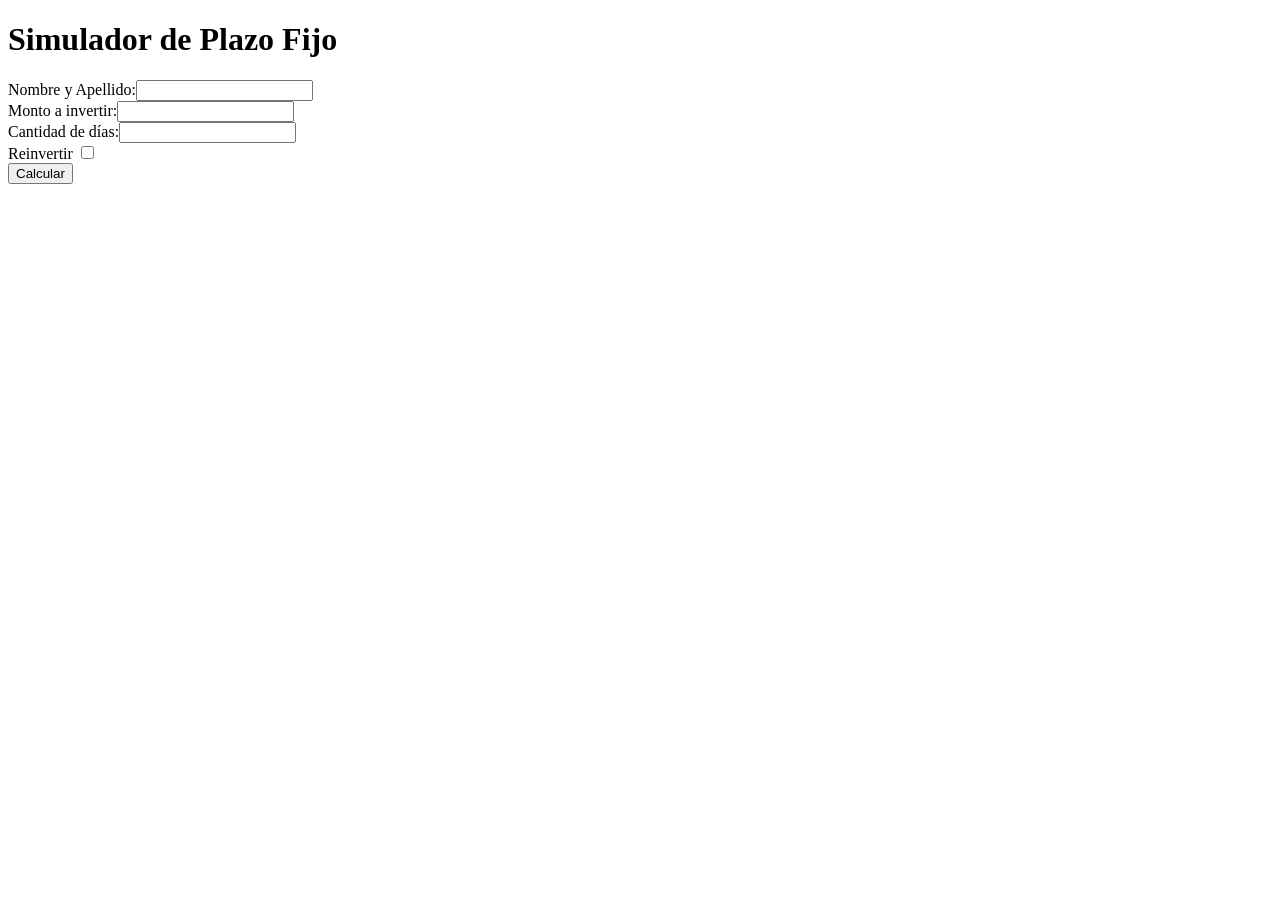
==== index.html @ b98ea9c9 "agregamos a GitHub" ====
<!DOCTYPE html>
<html lang="en">
<head>
    <meta charset="UTF-8">
    <meta http-equiv="X-UA-Compatible" content="IE=edge">
    <meta name="viewport" content="width=device-width, initial-scale=1.0">
    <title>Document</title>
</head>
<body>
    <h1>Simulador de Plazo Fijo</h1>
    <form action="" id="FormularioPf">
    <label>Nombre y Apellido:</label><input type="text" id="txtNombre"><br>
    <label>Monto a invertir:</label><input type="text" id="txtMonto"><br>
    <label>Cantidad de días:</label><input type="number" id="txtCantDias"><br>
    <label> Reinvertir </label><input type="checkbox" id="chkReinvertir"><br>   
    <button id="btnCalcular">Calcular</button>
</form>
</body>
</html>
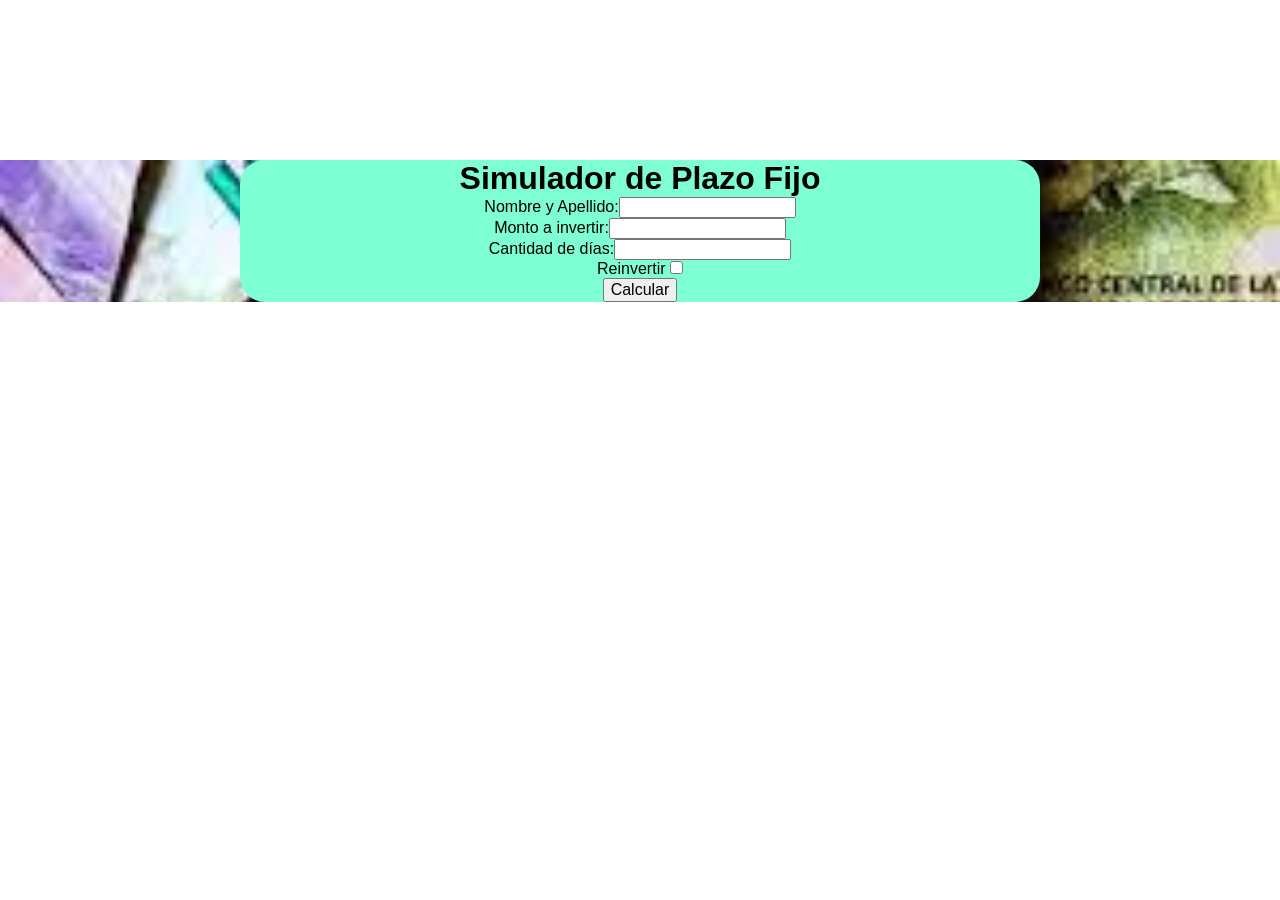
==== commit 9a6375c0: "comenzamos con javascript" ====
--- a/index.html
+++ b/index.html
@@ -1,19 +1,27 @@
 <!DOCTYPE html>
 <html lang="en">
 <head>
+    <title>Simulador de plazos fijos</title>
     <meta charset="UTF-8">
     <meta http-equiv="X-UA-Compatible" content="IE=edge">
     <meta name="viewport" content="width=device-width, initial-scale=1.0">
-    <title>Document</title>
+    <link rel="stylesheet" href="estilos.css">
+    <script src="script.js"></script>
+    
 </head>
 <body>
+    <main class="main">
+    <div class="formulario">
+    <form action="" id="FormularioPf" >
     <h1>Simulador de Plazo Fijo</h1>
     <form action="" id="FormularioPf">
     <label>Nombre y Apellido:</label><input type="text" id="txtNombre"><br>
-    <label>Monto a invertir:</label><input type="text" id="txtMonto"><br>
-    <label>Cantidad de días:</label><input type="number" id="txtCantDias"><br>
+    <label>Monto a invertir:</label><input type="text" id="txtMonto" class="txtMonto"><br>
+    <label>Cantidad de días:</label><input type="number" id="txtCantDias" class="txtCantDias"><br>
     <label> Reinvertir </label><input type="checkbox" id="chkReinvertir"><br>   
     <button id="btnCalcular">Calcular</button>
+</main>
+</div>
 </form>
 </body>
 </html>
--- a/estilos.css
+++ b/estilos.css
@@ -0,0 +1,37 @@
+*{
+    margin: auto;
+    
+}
+.main {
+    background-image:url(./Imagenes/billete.jpg);
+    background-repeat: no-repeat;
+    background-size: cover;
+    
+
+
+}
+.formulario {
+
+   text-align: center;
+   margin-top: 10rem;
+   margin-left: 15rem;
+   margin-right: 15rem;
+    border-radius: 25px;
+   background-color: aquamarine;
+  
+}
+.formulario h1{
+    font-family: 'Trebuchet MS', 'Lucida Sans Unicode', 'Lucida Grande', 'Lucida Sans', Arial, sans-serif;
+}
+.formulario label
+{
+    font-family: 'Trebuchet MS', 'Lucida Sans Unicode', 'Lucida Grande', 'Lucida Sans', Arial, sans-serif;
+    
+}
+
+.formulario button
+{
+
+ font-size: 1rem; 
+ 
+}
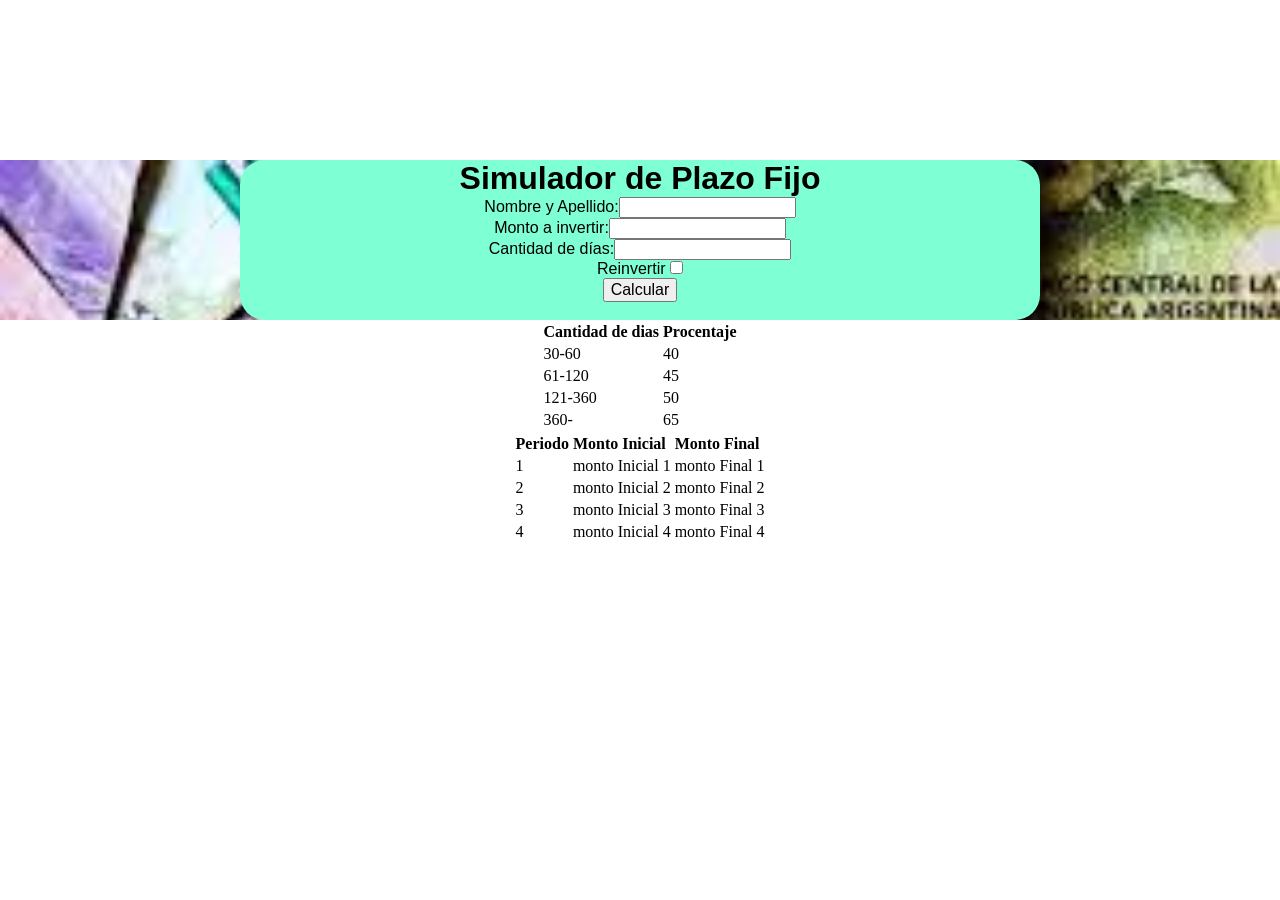
==== commit 28685ceb: "agregamos condicionales" ====
--- a/index.html
+++ b/index.html
@@ -11,17 +11,83 @@
 </head>
 <body>
     <main class="main">
-    <div class="formulario">
-    <form action="" id="FormularioPf" >
-    <h1>Simulador de Plazo Fijo</h1>
+        <div class="formulario">
+            <form action="" id="FormularioPf" >
+            <h1>Simulador de Plazo Fijo</h1>
     <form action="" id="FormularioPf">
     <label>Nombre y Apellido:</label><input type="text" id="txtNombre"><br>
     <label>Monto a invertir:</label><input type="text" id="txtMonto" class="txtMonto"><br>
-    <label>Cantidad de días:</label><input type="number" id="txtCantDias" class="txtCantDias"><br>
+    <label>Cantidad de días:</label><input type="text" id="txtCantDias" class="txtCantDias"><br>
     <label> Reinvertir </label><input type="checkbox" id="chkReinvertir"><br>   
-    <button id="btnCalcular">Calcular</button>
-</main>
-</div>
+    <button id="btnCalcular">Calcular</button><br><br>
+        </div>
+    </main>
+    <div class="tablaCalculo">
+        <table id="tbCalculo" class="tablaCalculo--Calculos">
+            
+        <tr>
+            <td><strong>Cantidad de dias</strong></td>
+            <td><strong>Procentaje</strong></td>
+        </tr>
+
+        <tr>
+            <td>30-60</td>
+            <td>40</td>
+        
+        </tr>
+        <tr>
+            <td>61-120</td>
+            <td>45</td>
+        </tr>
+        <tr>
+            <td>121-360</td>
+            <td>50</td>
+        </tr>
+        <tr>   
+            <td>360-</td>
+            <td>65</td>
+        </tr>
+    
+        </table>
+    
+    
+    </div>
+    <div class="montoFinal">
+
+        <table id="tbMonto" class="tablamontos--Calculos">
+            
+            <tr>
+                <td><strong>Periodo</strong></td>
+                <td><strong>Monto Inicial</strong></td>
+                <td><strong>Monto Final</strong></td>
+            </tr>
+    
+            <tr>
+                <td>1</td>
+                <td>monto Inicial 1</td>
+                <td>monto Final 1</td>
+            
+            </tr>
+            <tr>
+                <td>2</td>
+                <td>monto Inicial 2</td>
+                <td>monto Final 2</td>
+            </tr>
+            <tr>
+                <td>3</td>
+                <td>monto Inicial 3</td>
+                <td>monto Final 3</td>
+            </tr>
+            <tr>   
+                <td>4</td>
+                <td>monto Inicial 4</td>
+                <td>monto Final 4</td>
+            </tr>
+        
+            </table>
+    </div>
+
+
 </form>
 </body>
 </html>
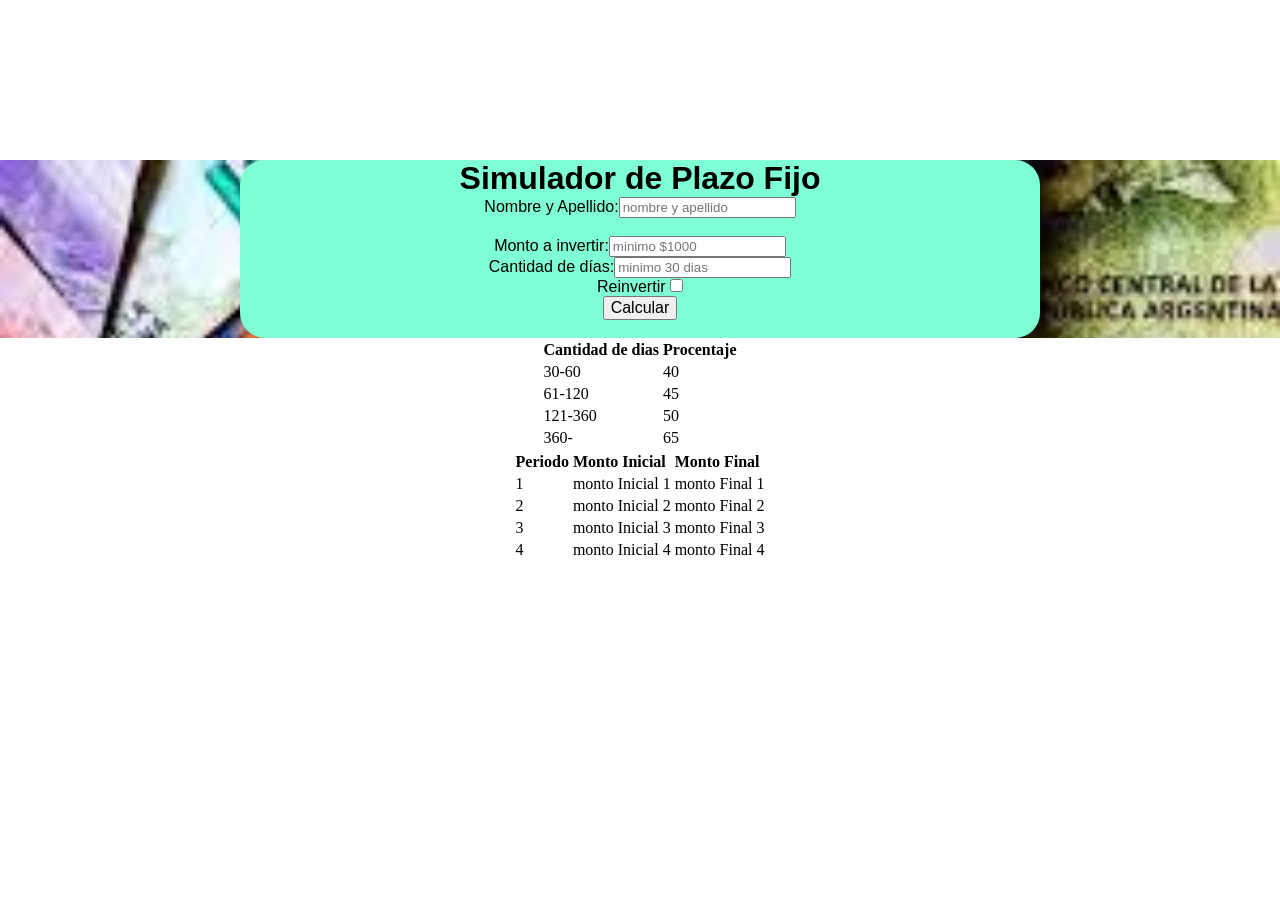
==== commit 1bd5302f: "seguimos con javascript" ====
--- a/index.html
+++ b/index.html
@@ -15,9 +15,10 @@
             <form action="" id="FormularioPf" >
             <h1>Simulador de Plazo Fijo</h1>
     <form action="" id="FormularioPf">
-    <label>Nombre y Apellido:</label><input type="text" id="txtNombre"><br>
-    <label>Monto a invertir:</label><input type="text" id="txtMonto" class="txtMonto"><br>
-    <label>Cantidad de días:</label><input type="text" id="txtCantDias" class="txtCantDias"><br>
+    <label>Nombre y Apellido:</label><input type="text" id="txtNombre" placeholder="nombre y apellido"><br>
+    <div id="test"><b></b></div><br>
+    <label>Monto a invertir:</label><input type="text" id="txtMonto" class="txtMonto" placeholder="minimo $1000"><br>
+    <label>Cantidad de días:</label><input type="text" id="txtCantDias" class="txtCantDias" placeholder="minimo 30 dias"><br>
     <label> Reinvertir </label><input type="checkbox" id="chkReinvertir"><br>   
     <button id="btnCalcular">Calcular</button><br><br>
         </div>
@@ -86,6 +87,13 @@
         
             </table>
     </div>
+    
+    
+    <script>
+       
+      
+    
+    </script>
 
 
 </form>
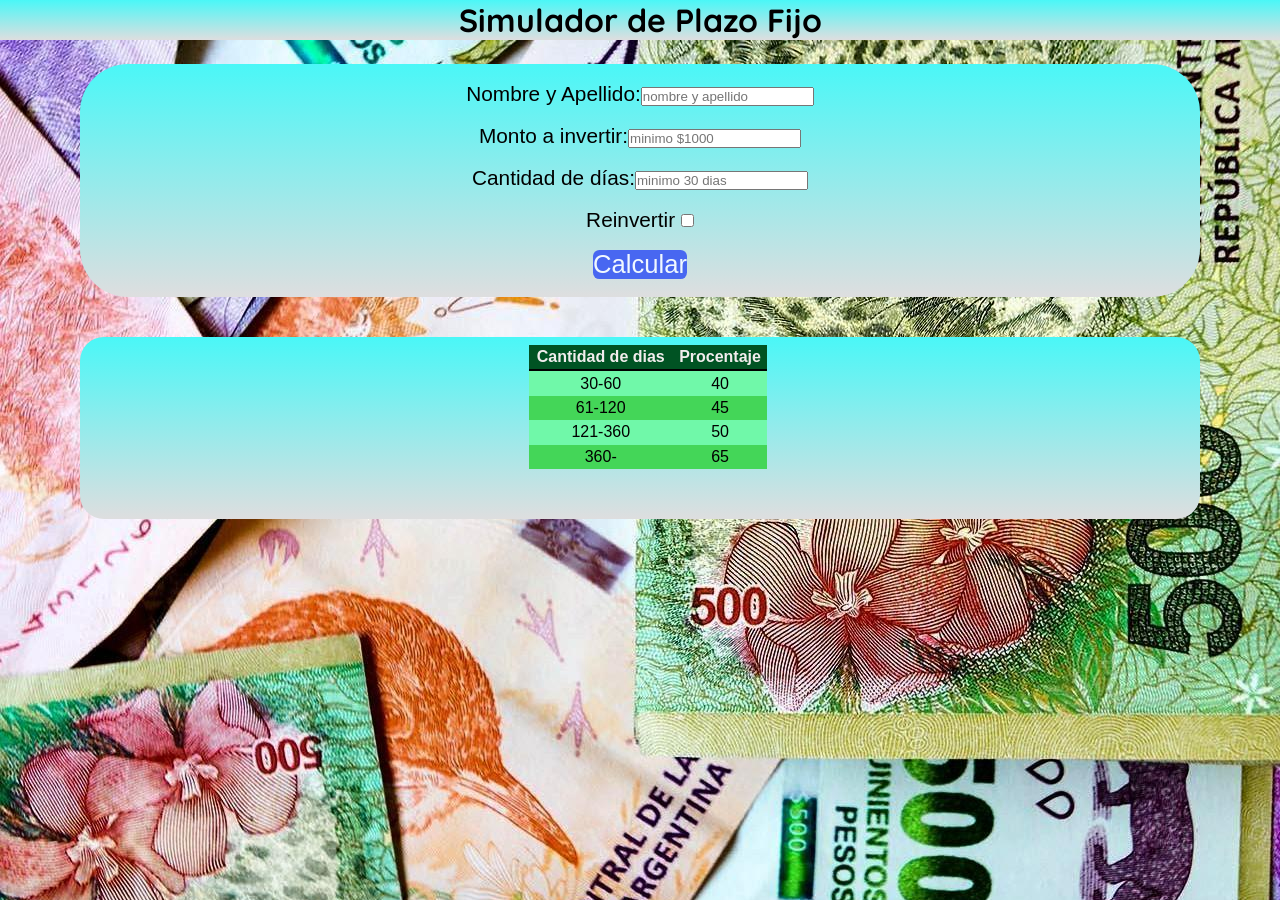
==== commit 375a1342: "Trabajo realizado y finalizado" ====
--- a/index.html
+++ b/index.html
@@ -1,40 +1,59 @@
 <!DOCTYPE html>
 <html lang="en">
+
 <head>
     <title>Simulador de plazos fijos</title>
     <meta charset="UTF-8">
     <meta http-equiv="X-UA-Compatible" content="IE=edge">
     <meta name="viewport" content="width=device-width, initial-scale=1.0">
     <link rel="stylesheet" href="estilos.css">
-    <script src="script.js"></script>
-    
+    <script src="script.js" defer></script>
+    <!--<script src="https://code.jquery.com/jquery-3.3.1.js"></script>
+    <script type="text/javascript" src="js/d3.v3.min.js"></script>
+    <script type="text/javascript" src="js/utilities.js"></script>-->
+    <link rel="preconnect" href="https://fonts.googleapis.com">
+    <link rel="preconnect" href="https://fonts.gstatic.com" crossorigin>
+    <link
+        href="https://fonts.googleapis.com/css2?family=Hurricane&family=Lobster&family=Palette+Mosaic&family=Quicksand:wght@700&display=swap"
+        rel="stylesheet">
+
 </head>
+
 <body>
+    <h1 id="TituloPrincipal">Simulador de Plazo Fijo</h1>
     <main class="main">
         <div class="formulario">
-            <form action="" id="FormularioPf" >
-            <h1>Simulador de Plazo Fijo</h1>
-    <form action="" id="FormularioPf">
-    <label>Nombre y Apellido:</label><input type="text" id="txtNombre" placeholder="nombre y apellido"><br>
-    <div id="test"><b></b></div><br>
-    <label>Monto a invertir:</label><input type="text" id="txtMonto" class="txtMonto" placeholder="minimo $1000"><br>
-    <label>Cantidad de días:</label><input type="text" id="txtCantDias" class="txtCantDias" placeholder="minimo 30 dias"><br>
-    <label> Reinvertir </label><input type="checkbox" id="chkReinvertir"><br>   
-    <button id="btnCalcular">Calcular</button><br><br>
+            <br>
+            <form id="FormularioPf" onsubmit="return false">
+                <label>Nombre y Apellido:</label><input type="text" id="txtNombre" placeholder="nombre y apellido"><br>
+                <div id="txtErrorNombre" style="color: red"><b></b></div><br>
+                <label>Monto a invertir:</label><input type="text" id="txtMonto" class="txtMonto"
+                    placeholder="minimo $1000"><br>
+                <div id="txtErrorMonto" style="color: red"><b></b></div><br>
+                <label>Cantidad de días:</label><input type="text" id="txtCantDias" class="txtCantDias"
+                    placeholder="minimo 30 dias"><br>
+                <div id="txtErrorDias" style="color: red"><b></b></div><br>
+                <label> Reinvertir </label><input type="checkbox" id="chkReinvertir"><br><br>
+                <button id="btnCalcular" onclick=clickbtnCalcular()>Calcular</button><br><br>
+            </form>
         </div>
     </main>
-    <div class="tablaCalculo">
-        <table id="tbCalculo" class="tablaCalculo--Calculos">
-            
+    
+    <div id="PrimerCalculo"> </div>
+    <section id="SectionTablas">
+        <div id="Porcentaje">
+    <table >
+        <thead>
+
         <tr>
             <td><strong>Cantidad de dias</strong></td>
             <td><strong>Procentaje</strong></td>
         </tr>
-
+    </thead>
         <tr>
             <td>30-60</td>
             <td>40</td>
-        
+
         </tr>
         <tr>
             <td>61-120</td>
@@ -44,26 +63,30 @@
             <td>121-360</td>
             <td>50</td>
         </tr>
-        <tr>   
+        <tr>
             <td>360-</td>
             <td>65</td>
         </tr>
-    
-        </table>
-    
-    
+
+    </table>
     </div>
-    <div class="montoFinal">
 
-        <table id="tbMonto" class="tablamontos--Calculos">
-            
+
+    </table>
+
+    <div id="montoFinal">
+
+        <table id="tbMonto" style="visibility: hidden;" >
+            <thead>
             <tr>
-                <td><strong>Periodo</strong></td>
-                <td><strong>Monto Inicial</strong></td>
-                <td><strong>Monto Final</strong></td>
+                <th><strong>Periodo</strong></th>
+                <!--<td d="montoInicial1"></strong></td>-->
+                <th><strong>Monto Inicial</strong></th>
+                <th><strong>Monto Final</strong></th>
             </tr>
-    
-            <tr>
+            </thead>
+
+            <!--<tr>
                 <td>1</td>
                 <td>monto Inicial 1</td>
                 <td>monto Final 1</td>
@@ -83,19 +106,13 @@
                 <td>4</td>
                 <td>monto Inicial 4</td>
                 <td>monto Final 4</td>
-            </tr>
-        
-            </table>
+            </tr>-->
+
+            <tbody id="tableBody"></tbody>
+
+        </table>
     </div>
-    
-    
-    <script>
-       
-      
-    
-    </script>
+    </section>
+</body>
 
-
-</form>
-</body>
 </html>
--- a/estilos.css
+++ b/estilos.css
@@ -1,23 +1,42 @@
 *{
     margin: auto;
+    padding: 0;
+}
+/*.main {
+    
+    background-repeat: no-repeat;
+    background-size: cover;
+
+
+}*/
+body{
+    background-image: url(./Imagenes/fondoJs.jpg);
+    background-repeat: no-repeat;
+}
+h1{
+    text-align: center;
+    font-family: 'Hurricane', cursive;
+    font-family: 'Lobster', cursive;
+    font-family: 'Palette Mosaic', cursive;
+    font-family: 'Quicksand', sans-serif;
     
 }
-.main {
-    background-image:url(./Imagenes/billete.jpg);
-    background-repeat: no-repeat;
-    background-size: cover;
-    
-
+#TituloPrincipal
+{
+    background: linear-gradient( #4af7f7,rgb(222, 222, 223));
+    font-weight: bold;
 
 }
 .formulario {
 
-   text-align: center;
-   margin-top: 10rem;
-   margin-left: 15rem;
-   margin-right: 15rem;
-    border-radius: 25px;
-   background-color: aquamarine;
+    text-align: center;
+    margin-top: 1.5rem;
+    margin-left: 5rem;
+    margin-right: 5rem;
+    margin-bottom: 2.5rem;
+    box-sizing: border-box;
+    border-radius: 3rem;
+    background: linear-gradient( #4af7f7,rgb(222, 222, 223));
   
 }
 .formulario h1{
@@ -26,12 +45,78 @@
 .formulario label
 {
     font-family: 'Trebuchet MS', 'Lucida Sans Unicode', 'Lucida Grande', 'Lucida Sans', Arial, sans-serif;
+    font-size: 1.3rem;
     
 }
+
 
 .formulario button
 {
 
- font-size: 1rem; 
+ font-size: 1.6rem;
  
-}+ border-radius: 0.4rem;
+ border: none;
+ background-color: #4867f1;
+ color: aliceblue;
+ 
+ 
+}
+#btnCalcular {
+    -webkit-transition-duration: 0.4s; /* Safari */
+    transition-duration: 0.4s;
+}
+
+#btnCalcular:hover {
+    background-color: #01f868; /* Green */
+    color: rgb(0, 0, 0);
+}
+
+
+#PrimerCalculo
+{
+    text-align: center;
+    font-family:'Trebuchet MS', 'Lucida Sans Unicode', 'Lucida Grande', 'Lucida Sans', Arial, sans-serif;
+    margin-bottom: 1.5rem;
+    margin-left: 5rem;
+    margin-right: 5rem;
+    border-radius: 1.5rem;
+    background: linear-gradient( #4af7f7,rgb(222, 222, 223));
+    font-weight: bold;
+
+}
+
+#SectionTablas
+{
+    display: flex;
+    flex-flow: column wrap;
+    justify-content: center;
+    margin-bottom: 3.5rem;
+    margin-left: 5rem;
+    margin-right: 5rem;
+    border-radius: 1.5rem;
+    background: linear-gradient( #4af7f7,rgb(222, 222, 223));
+    font-family:'Trebuchet MS', 'Lucida Sans Unicode', 'Lucida Grande', 'Lucida Sans', Arial, sans-serif;
+}
+#SectionTablas table{
+  width: 100%; 
+  text-align: center;
+  border-collapse: collapse;
+  margin: 0.5rem;
+  background-color: #70f8a9;
+}
+
+#SectionTablas td,th 
+{ 
+    padding: 0.2rem;
+}
+#SectionTablas thead{
+    background-color: #005323;
+    border-bottom: solid 2px black;
+    color: rgb(241, 237, 237);
+}
+#SectionTablas tr:nth-child(even){
+    background-color:rgb(68, 214, 88);
+}
+
+
